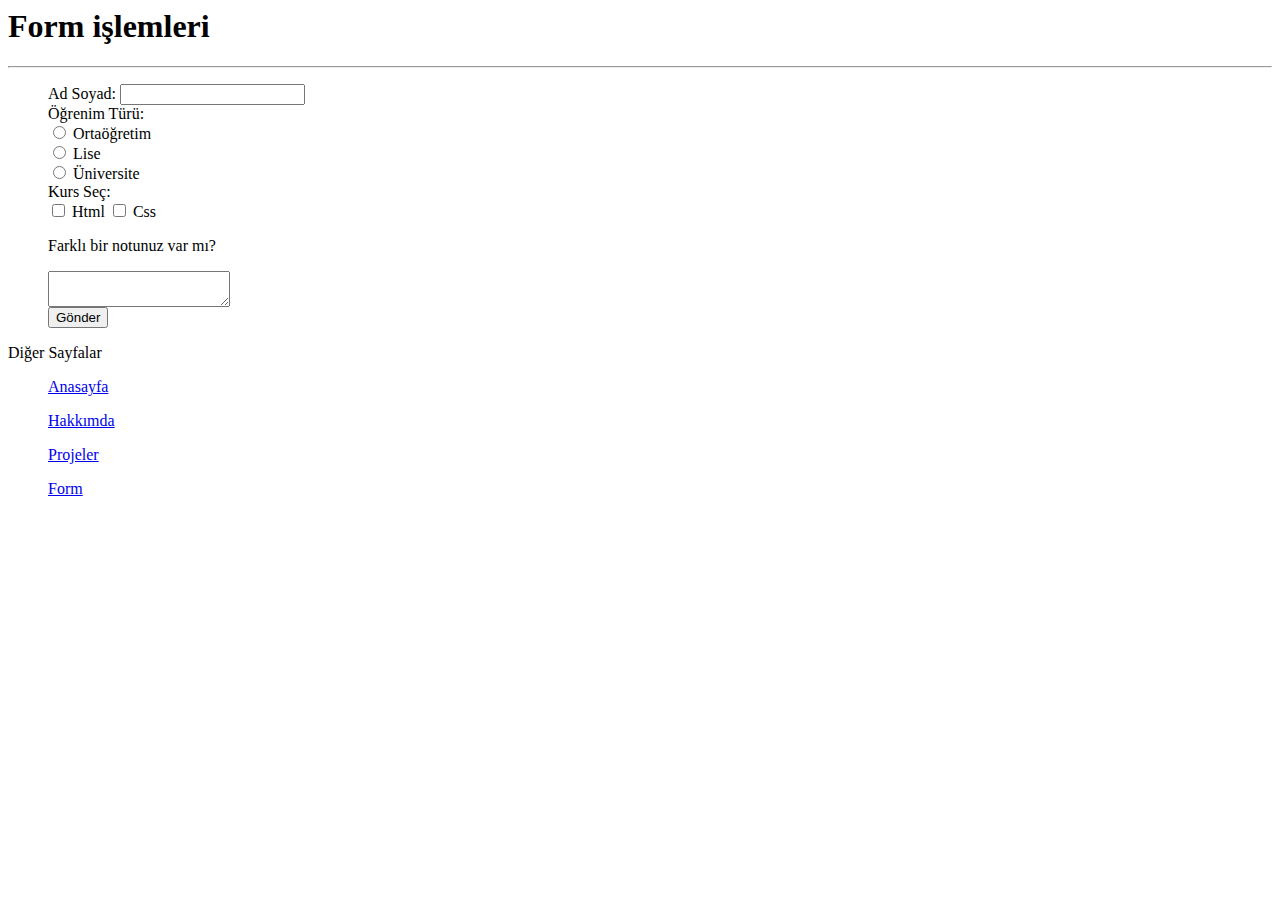
==== form.html @ b592169d "Commit message" ====
<html>
	<head>
		<meta charset="utf-8">
		<title>Form Doldurma</title>
		<link rel="stylesheet" href="http://umutcanakyol.free.nf/site%20test/style.css">
	</head>
	<body>
		<h1>Form işlemleri</h1>
		<hr>
		<div class="container">
		<blockquote>
			<form>
				<label>Ad Soyad:</label>
				<input type="text" class="radius"><br>
				<label>Öğrenim Türü: </label><br>
				<input type="radio"  name="secenek" >
				<label>Ortaöğretim</label><br>
				<input type="radio" name="secenek" >
				<label>Lise</label><br>
				<input type="radio" name="secenek" >
				<label>Üniversite</label><br>
				<label>Kurs Seç:</label><br>
				<input type="checkbox"> Html    	
				<input type="checkbox"> Css
				<p>Farklı bir notunuz var mı?</p>
				<textarea class="radius"></textarea><br>
				<button class="button-turquoise">Gönder</button>
			</form>
		</blockquote>
		</div>
		<p>Diğer Sayfalar</p>
		<nav>
			<ul><a href="index.html" target="_blank">Anasayfa</a></ul>
			<ul><a href="hakkimda.html" target="_blank">Hakkımda</a></ul>
			<ul><a href="projeler.html" target="_blank">Projeler</a></ul>
			<ul><a href="form.html" target="_blank">Form</a></ul>
		</nav>
	</body>
</html>
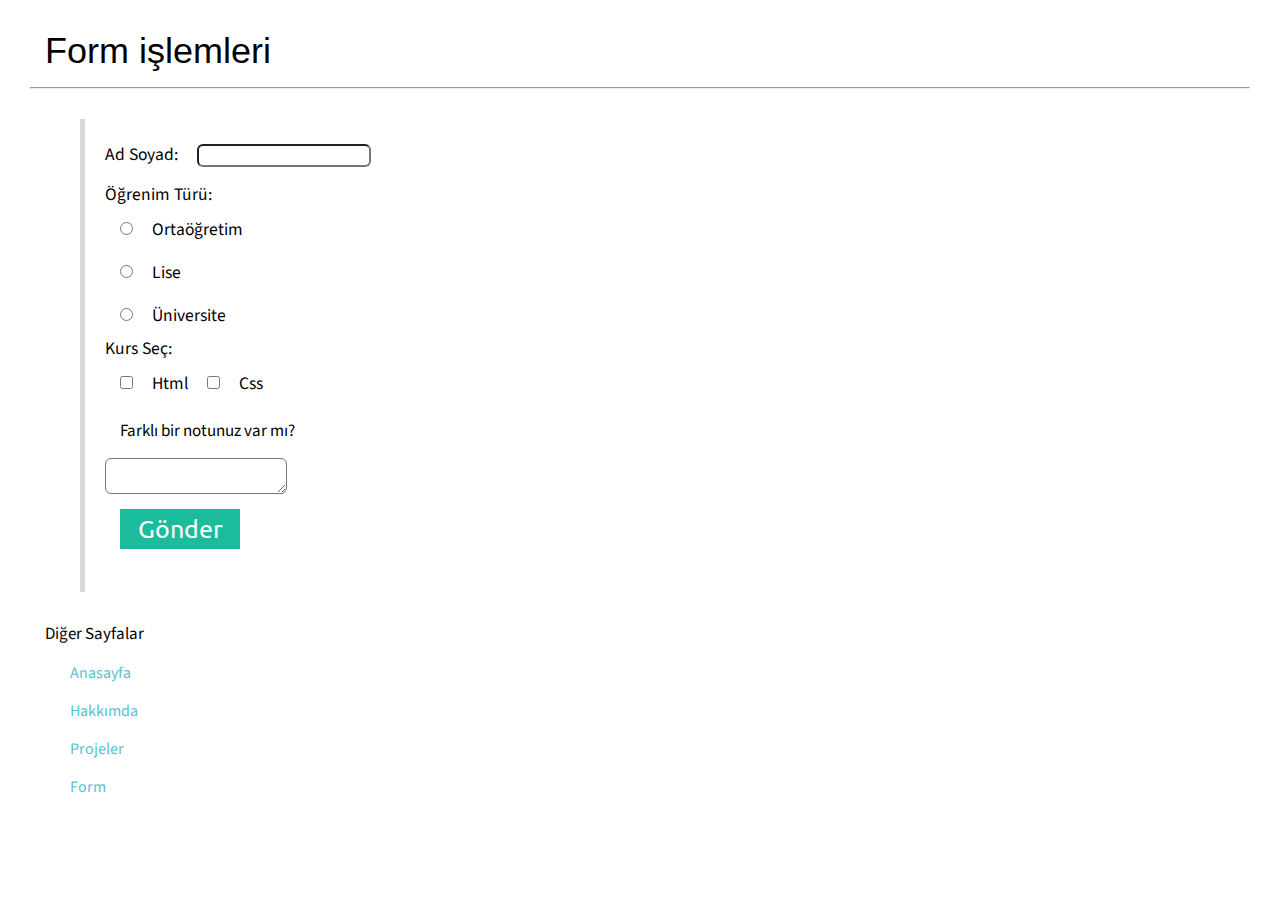
==== commit febe931a: "test3" ====
--- a/form.html
+++ b/form.html
@@ -2,7 +2,7 @@
 	<head>
 		<meta charset="utf-8">
 		<title>Form Doldurma</title>
-		<link rel="stylesheet" href="http://umutcanakyol.free.nf/site%20test/style.css">
+		<link rel="stylesheet" href="index.css">
 	</head>
 	<body>
 		<h1>Form işlemleri</h1>
--- a/index.css
+++ b/index.css
@@ -0,0 +1,597 @@
+/*
+	Creating Date : 28.01.2016 21:54
+	Author : Umutcan Akyol
+ */
+/* all replaceable */
+@import url(https://fonts.googleapis.com/css?family=Ubuntu);
+@import url(https://fonts.googleapis.com/css?family=Arimo);
+@import url(https://fonts.googleapis.com/css?family=Source+Sans+Pro);
+html,head,body,p,h1,h2,h3,h4,h5,h6,button,input{
+	margin: 15;
+	padding: 0;
+	font-family: 'Source Sans Pro';
+	font-weight: normal;
+
+}
+
+.container{
+    margin: 30px 50px 30px 50px;
+    background-color:#FFF;
+}
+/* Grids */
+.row {
+  margin: 1% 0;
+  overflow: auto;
+}
+
+.col-12 {
+  width: 100%;
+  float: left;
+}
+.col-11 {
+  width: 91.66%;
+  float: left;
+}
+.col-10 {
+  width: 83.33%;
+  float: left;
+}
+.col-9 {
+  width: 75%;
+  float: left;
+}
+.col-8 {
+  width: 66.66%;
+  float: left;
+}
+.col-7 {
+  width: 58.33%;
+  float: left;
+}
+.col-6 {
+  width: 50%;
+  float: left;
+}
+.col-5 {
+  width: 41.66%;
+  float: left;
+}
+.col-4 {
+  width: 33.33%;
+  float: left;
+}
+.col-3 {
+  width: 25%;
+  float: left;
+}
+.col-2 {
+  width: 16.66%;
+  float: left;
+}
+.col-1 {
+  width: 8.33%;
+  float: left;
+}
+@media (max-width: 870px) {
+  .row .col {
+    width: 100%;
+  }
+}
+
+/* Buttons */
+.button{
+	width: 120px;
+	height: 40px;
+	background-color: #95a5a6;
+	color: #fff;
+	font-family: 'Ubuntu';
+	text-align: center;
+	font-size: 1.4em;
+	border: none;
+}
+.button:hover{
+	background-color: #7f8c8d;
+	cursor: pointer;
+	transition: 500ms all;
+	-webkit-transition: 500ms all;
+}
+.button-primary{
+	width: 120px;
+	height: 40px;
+	background-color: #3498db;
+	color: #fff;
+	font-family: 'Ubuntu';
+	text-align: center;
+	font-size: 1.4em;
+	border: none;
+}
+.button-primary:hover{
+	background-color: #2980b9;
+	cursor: pointer;
+	transition: 500ms all;
+	-webkit-transition: 500ms all;
+}
+.button-success{
+	width: 120px;
+	height: 40px;
+	background-color: #6bd825;
+	color: #fff;
+	font-family: 'Ubuntu';
+	text-align: center;
+	font-size: 1.4em;
+	border: none;
+}
+.button-success:hover{
+	background-color: #1aa130;
+	cursor: pointer;
+	transition: 500ms all;
+	-webkit-transition: 500ms all;
+}
+.button-danger{
+	width: 120px;
+	height: 40px;
+	background-color: #e74c3c;
+	color: #fff;
+	font-family: 'Ubuntu';
+	text-align: center;
+	font-size: 1.4em;
+	border: none;
+}
+.button-danger:hover{
+	background-color: #c0392b;
+	cursor: pointer;
+	transition: 500ms all;
+	-webkit-transition: 500ms all;
+}
+.button-info{
+	width: 120px;
+	height: 40px;
+	background-color: #f1c40f;
+	color: #fff;
+	font-family: 'Ubuntu';
+	text-align: center;
+	font-size: 1.4em;
+	border: none;
+}
+.button-info:hover{
+	background-color: #f39c12;
+	cursor: pointer;
+	transition: 500ms all;
+	-webkit-transition: 500ms all;
+}
+.button-emerland{
+	width: 120px;
+	height: 40px;
+	background-color: #2ecc71;
+	color: #fff;
+	font-family: 'Ubuntu';
+	text-align: center;
+	font-size: 1.4em;
+	border: none;
+	color: #fff
+}
+.button-emerland:hover{
+	background-color: #27ae60;
+	cursor: pointer;
+	transition: 500ms all;
+	-webkit-transition: 500ms all;
+}
+.button-dark-gray{
+	width: 120px;
+	height: 40px;
+	background-color: #34495e;
+	color: #fff;
+	font-family: 'Ubuntu';
+	text-align: center;
+	font-size: 1.4em;
+	border: none;
+}
+.button-dark-gray:hover{
+	background-color: #2c3e50;
+	cursor: pointer;
+	transition: 500ms all;
+	-webkit-transition: 500ms all;
+}
+.button-amethyst{
+	width: 120px;
+	height: 40px;
+	background-color: #9b59b6;
+	color: #fff;
+	font-family: 'Ubuntu';
+	text-align: center;
+	font-size: 1.4em;
+	border: none;
+}
+.button-amethyst:hover{
+	background-color: #8e44ad;
+	cursor: pointer;
+	transition: 500ms all;
+	-webkit-transition: 500ms all;
+}
+.button-turquoise{
+	width: 120px;
+	height: 40px;
+	background-color: #1abc9c;
+	color: #fff;
+	font-family: 'Ubuntu';
+	text-align: center;
+	font-size: 1.4em;
+	border: none;
+}
+.button-turquoise:hover{
+	background-color: #16a085;
+	cursor: pointer;
+	transition: 500ms all;
+	-webkit-transition: 500ms all;
+}
+.button-orange{
+	width: 120px;
+	height: 40px;
+	background-color: #e67e22;
+	color: #fff;
+	font-family: 'Ubuntu';
+	text-align: center;
+	font-size: 1.4em;
+	border: none;
+}
+.button-orange:hover{
+	background-color: #d35400;
+	cursor: pointer;
+	transition: 500ms all;
+	-webkit-transition: 500ms all;
+}
+.button-clouds{
+	width: 120px;
+	height: 40px;
+	background-color: #ecf0f1;
+	color: #000;
+	font-family: 'Ubuntu';
+	text-align: center;
+	font-size: 1.4em;
+	border: none;
+}
+.button-clouds:hover{
+	background-color: #bdc3c7;
+	cursor: pointer;
+	transition: 500ms all;
+	-webkit-transition: 500ms all;
+}
+.radius{
+	border-radius: 6px;
+}
+/* Forms */
+.input{
+	border:1px solid #DADADA;
+	margin-top:10px;
+	margin-bottom:10px;
+	padding-left:35px;
+	width:310px;
+	height:30px;
+	font-family: 'Arimo';
+	font-size:16px;
+	box-shadow:0 0 10px;
+-webkit-box-shadow:0 0 10px;
+	-webkit-box-shadow: 5px 5px 2.5px 0px rgba(0,0,0,0.20);
+	-moz-box-shadow: 5px 5px 2.5px 0px rgba(0,0,0,0.20);
+	box-shadow: 5px 5px 2.5px 0px rgba(0,0,0,0.20);
+	border-radius: 5px;
+
+}
+.input:focus{
+	transition: 500ms all;
+	border: solid 1px #707070;
+  	-webkit-box-shadow: 7px 7px 2.5px 0px rgba(0,0,0,0.40);
+	-moz-box-shadow: 7px 7px 2.5px 0px rgba(0,0,0,0.40);
+	box-shadow: 7px 7px 2.5px 0px rgba(0,0,0,0.40);
+	
+}
+.input::selection{
+	background-color:  #00ccff;
+	color: #fff;
+}
+
+.textarea{
+	padding: 8px;
+	border: 1px solid #DADADA;
+	border-radius: 6px;
+	font-family: 'Arimo';
+	font-size: 1.2em;
+	width: 400px;
+	height: 75px;
+	-webkit-box-shadow: 5px 5px 2.5px 0px rgba(0,0,0,0.20);
+	-moz-box-shadow: 5px 5px 2.5px 0px rgba(0,0,0,0.20);
+	box-shadow: 5px 5px 2.5px 0px rgba(0,0,0,0.20);
+}
+
+.textarea::selection{
+	background-color:  #00ccff;
+	color: #fff;
+}
+.textarea:focus{
+	transition: 500ms all;
+	border: solid 1px #707070;
+  	-webkit-box-shadow: 7px 7px 2.5px 0px rgba(0,0,0,0.40);
+	-moz-box-shadow: 7px 7px 2.5px 0px rgba(0,0,0,0.40);
+	box-shadow: 7px 7px 2.5px 0px rgba(0,0,0,0.40);
+}
+/* Navbar */
+
+.nav{
+    list-style-type: none;
+    margin: 0;
+    padding: 0;
+    overflow: hidden;
+    background-color: #737373;
+}
+
+.nav-inhert{
+	background-color: #333;
+}
+.nav li {
+    float: left;
+}
+
+.nav li a {
+    display: inline-block;
+    color: white;
+    text-align: center;
+    padding: 14px 16px;
+    text-decoration: none;
+}
+
+.nav li a:hover {
+    background-color: #111;
+    transition: 500ms all;
+    -webkit-transition:500ms all;
+}
+.active {
+    background-color: #111;
+    transition: 500ms  all;
+}
+
+/* Media Query */ 
+@media(max-width: 870px){
+	.nav li{
+		float: none;
+		text-align: center;
+		border-bottom: 1px solid #ddd;
+	}
+	.nav li a:hover {
+    background-color: #333;
+}
+	.nav ul{
+		display: none;
+	}
+}
+/* Typography */ 
+p{
+	font-family: 'Source Sans Pro';
+	font-size: 17px;
+}
+a{
+	color: #5bc0d1;
+	text-decoration: none;
+}
+a:hover{
+	color: #0090a8;
+	text-decoration: underline;
+}
+h1{
+	font-family: 'Arimo';
+	font-size: 36px;
+	
+}
+h2{
+	font-family: 'Arimo';
+	font-size: 30px;
+	color: #111
+}
+h3{
+	font-family: 'Arimo';
+	font-size: 24px;
+	color: #111
+}
+h4{
+	font-family: 'Arimo';
+	font-size: 18px;
+	color: #111
+}
+h5{
+	font-family: 'Arimo';
+	font-size: 15px;
+	color: #111
+}
+h6{
+	font-family: 'Arimo';
+	font-size: 13px;
+	color: #111
+}
+small{
+	font-family: 'Arimo';
+	color: #737373;
+	font-weight: normal;
+}
+strong{
+	font-family: 'Arimo';
+	font-weight: bold;
+}
+mark{
+	background-color: #e9f078;
+}
+pre{
+    font-size: 110%;
+    margin-bottom: 0px;
+    margin-left: 0px;
+    font-family: "Courier New",monospace;
+}
+blockquote{
+	padding:10px 20px;
+	margin:0 0 20px;
+	font-size:17.5px;
+	border-left:5px solid #d7d7d7;
+	width: auto;
+}
+address{
+	font-size: 15px;
+}
+var{
+	font-weight: lighter;
+	font-style: italic;
+	font-size: 14px;
+}
+.text-left{
+	text-align: left;
+}
+.text-center{
+	text-align: center;
+}
+.text-right{
+	text-align: right;
+}
+.uppercase{
+	text-transform: uppercase;
+}
+.lowercase{
+	text-transform: lowercase;
+}
+.capitalize{
+	text-transform: capitalize;
+}
+
+/* list */
+
+.list-unstyle{
+	list-style-type: none;
+}
+.list-inline li{
+	display:inline-block;
+	padding-left: 10px;
+}
+
+.list-block li{
+	display: block;
+	padding-top: 10px;
+}
+/* Notifications */
+.succes-box{
+	padding:10px 20px;
+	margin:0 0 20px;
+	font-size:17.5px;
+	border-left:5px solid green;
+	border-right:5px solid green;
+	background-color: #6bd825;
+	color: #fff;
+}
+.success-box{
+	padding:10px 20px;
+	margin:0 0 20px;
+	font-size:17.5px;
+	border:1px solid #1aa130;
+	background-color: #6bd825;
+	color: #fff;
+	border-radius: 8px;
+}
+.success-box strong{
+	color: #1aa130;
+}
+.danger-box{
+	padding:10px 20px;
+	margin:0 0 20px;
+	font-size:17.5px;
+	border:1px solid #c53e3e;
+	background-color: #e74c3c;
+	color: #fff;
+	border-radius: 5px;
+}
+.danger-box strong{
+	color: #c53e3e;
+}
+.info-box{
+	padding:10px 20px;
+	margin:0 0 20px;
+	font-size:17.5px;
+	border:1px solid #0090a8;
+	background-color: #00d2ff;
+	color: #fff;
+	border-radius: 5px;
+}
+.info-box strong{
+	color: #0090a8;
+}
+.warning-box{
+	padding:10px 20px;
+	margin:0 0 20px;
+	font-size:17.5px;
+	border:1px solid #d0d200;
+	background-color: #e6e737;
+	color: #fff;
+	border-radius: 5px;
+
+}
+.warning-box strong{
+	color: #d0d200;
+}
+/* Colors */ 
+.black{
+	color: #000
+}
+.gray{
+	color: #95a5a6;
+}
+.dark-gray{
+	color: #34495e;
+}
+.blue{
+	color: #3498db;
+}
+.red{
+	color: #e74c3c;
+}
+.yellow{
+	color: #f1c40f;
+}
+.emerland{
+	color: #2ecc71;
+}
+.amethtsy{
+	color: #9b59b6;
+}
+.turquoise{
+	color: #1abc9c;	
+}
+.orange{
+	color: #e67e22;
+}
+
+/* Background Colors */
+
+.bg-black{
+	background-color: #000
+}
+.bg-gray{
+	background-color: #95a5a6;
+}
+.bg-dark-gray{
+	background-color: #34495e;
+}
+.bg-blue{
+	background-color: #3498db;
+}
+.bg-red{
+	background-color: #e74c3c;
+}
+.bg-yellow{
+	background-color: #f1c40f;
+}
+.bg-emerland{
+	background-color: #2ecc71;
+}
+.bg-amethtsy{
+	background-color: #9b59b6;
+}
+.bg-turquoise{
+	background-color: #1abc9c;	
+}
+.bg-orange{
+	background-color: #e67e22;
+}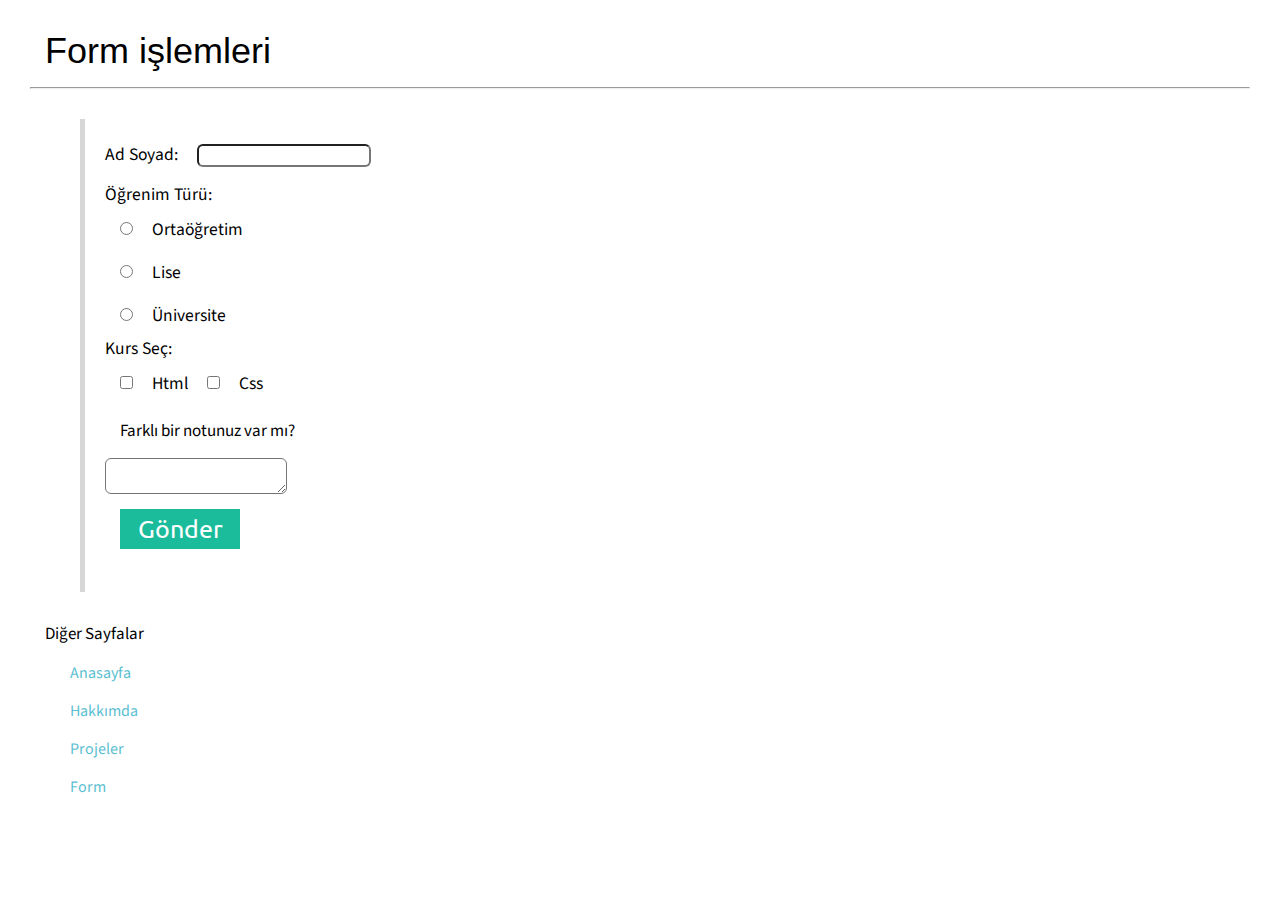
==== commit 23dcf649: "test4" ====
--- a/form.html
+++ b/form.html
@@ -2,7 +2,7 @@
 	<head>
 		<meta charset="utf-8">
 		<title>Form Doldurma</title>
-		<link rel="stylesheet" href="index.css">
+		<link rel="stylesheet" href="/index.css">
 	</head>
 	<body>
 		<h1>Form işlemleri</h1>
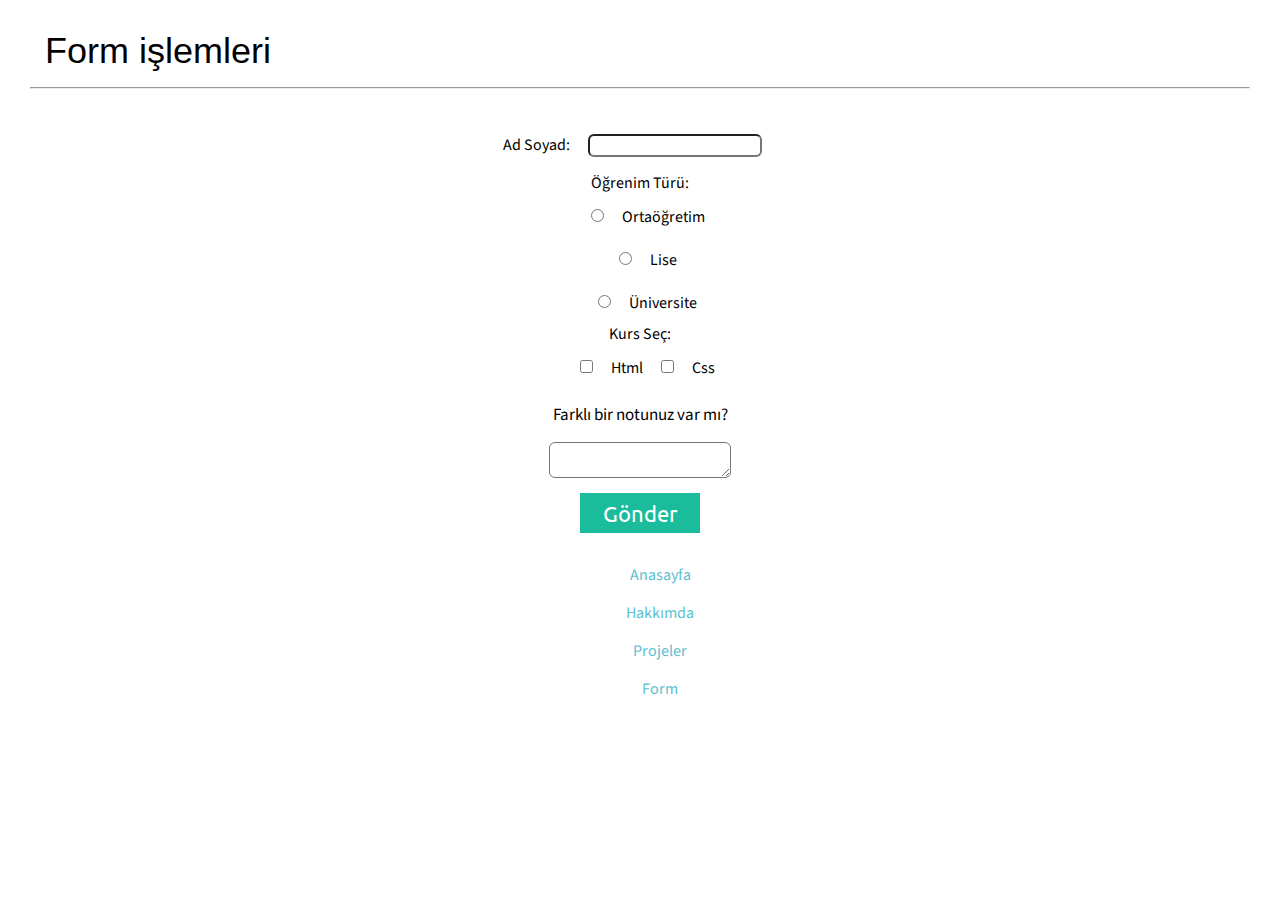
==== commit d2cd8bf4: "son commit" ====
--- a/form.html
+++ b/form.html
@@ -8,7 +8,6 @@
 		<h1>Form işlemleri</h1>
 		<hr>
 		<div class="container">
-		<blockquote>
 			<form>
 				<label>Ad Soyad:</label>
 				<input type="text" class="radius"><br>
@@ -26,14 +25,12 @@
 				<textarea class="radius"></textarea><br>
 				<button class="button-turquoise">Gönder</button>
 			</form>
-		</blockquote>
+			<nav>
+				<ul><a href="index.html" target="_blank">Anasayfa</a></ul>
+				<ul><a href="hakkimda.html" target="_blank">Hakkımda</a></ul>
+				<ul><a href="projeler.html" target="_blank">Projeler</a></ul>
+				<ul><a href="form.html" target="_blank">Form</a></ul>
+			</nav>
 		</div>
-		<p>Diğer Sayfalar</p>
-		<nav>
-			<ul><a href="index.html" target="_blank">Anasayfa</a></ul>
-			<ul><a href="hakkimda.html" target="_blank">Hakkımda</a></ul>
-			<ul><a href="projeler.html" target="_blank">Projeler</a></ul>
-			<ul><a href="form.html" target="_blank">Form</a></ul>
-		</nav>
 	</body>
 </html>--- a/index.css
+++ b/index.css
@@ -15,8 +15,9 @@
 }
 
 .container{
-    margin: 30px 50px 30px 50px;
+    margin: 30px 30px 30px 30px;
     background-color:#FFF;
+	text-align: center;
 }
 /* Grids */
 .row {
@@ -594,4 +595,19 @@
 }
 .bg-orange{
 	background-color: #e67e22;
-}+}
+img {
+    width: 150px;
+    display: block;
+    border-radius : 50%;
+	border: 3px solid green;
+	display: block;
+	margin-left: auto;
+	margin-right: auto;
+}
+
+img:hover{
+	opacity: 90%;
+	background-color: red;
+}
+
